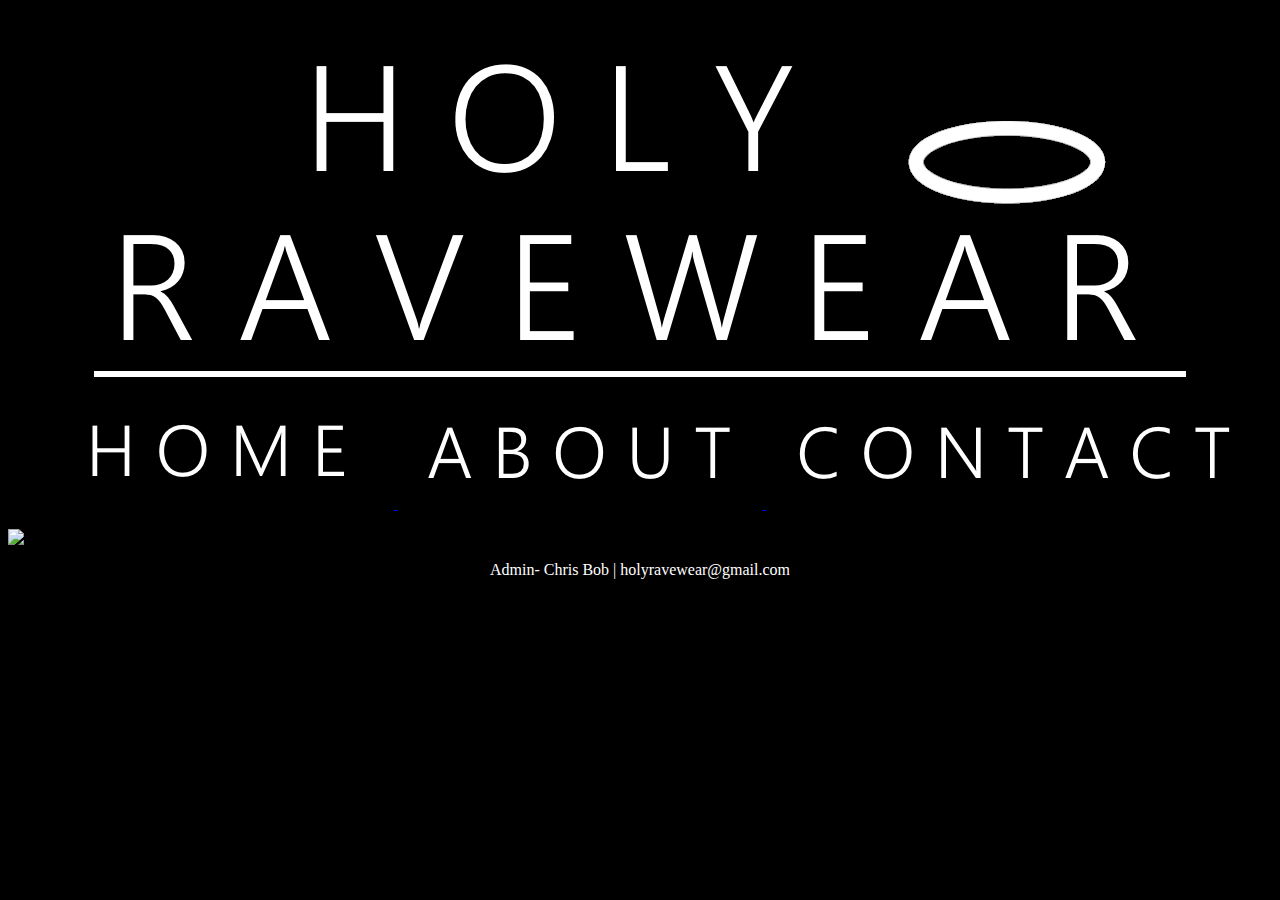
==== index.html @ d7bfdeef "Update index.html" ====
<html>
<head>
<link rel="icon" type="image/x-icon" href="fi.ico">
<title>Holy Ravewear</title>
<link rel="stylesheet"  type="text/css" href="mystyle.css">
</head>
<body bgcolor="black">
<center><img class="banner"><image src="banner.png" /></center>
<ul>
	<center>
    <a href="https://holyrave.com"><img class="home"><img src="home.png">
    <href="https://holyrave.com/about.html"><img class="about"><img src="about.png">
    <href="https://holyrave.com/contact.html"><img class="contact"><img src="contact.png">
	</a>
	</center>
   </ul>
<image src="sale.png" />
  <center><footer><p><font color="white">Admin- Chris Bob | holyravewear@gmail.com</dt></footer></p></center>
</body>
</html>
---- mystyle.css ----
.banner

img, object{
	max-height:100%;
	max-width:100%;
}
.home

{float: home; }

.about

{float: about; }

.contact

{float: contact; }
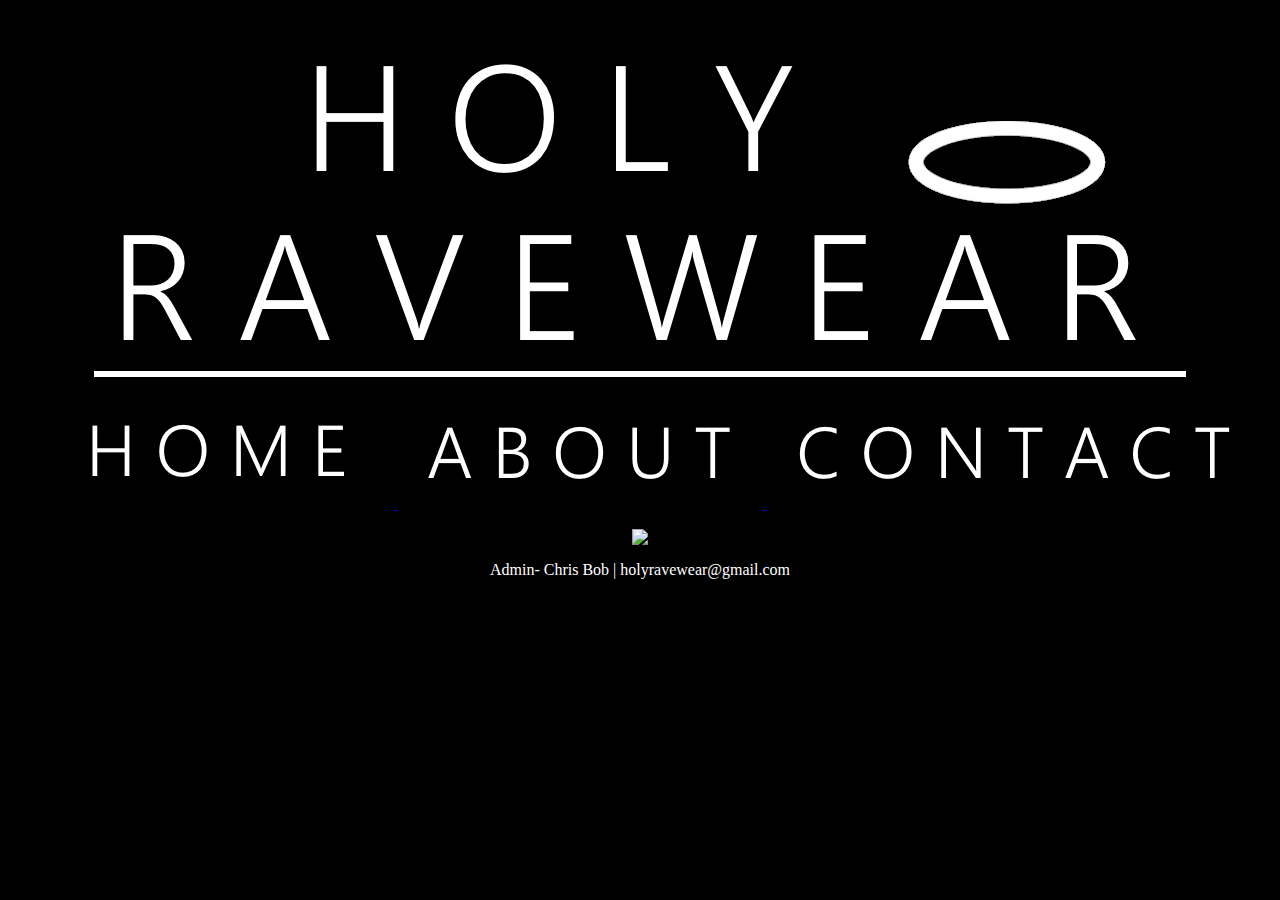
==== commit 5124cf1b: "Update index.html" ====
--- a/index.html
+++ b/index.html
@@ -8,13 +8,12 @@
 <center><img class="banner"><image src="banner.png" /></center>
 <ul>
 	<center>
-    <a href="https://holyrave.com"><img class="home"><img src="home.png">
-    <href="https://holyrave.com/about.html"><img class="about"><img src="about.png">
-    <href="https://holyrave.com/contact.html"><img class="contact"><img src="contact.png">
-	</a>
+		<a href="https://holyrave.com"><img class="home"><img src="home.png"> </a>
+		<a href="https://holyrave.com/about.html"><img class="about"><img src="about.png"> </a>
+		<a href="https://holyrave.com/contact.html"><img class="contact"><img src="contact.png"> </a>
 	</center>
    </ul>
-<image src="sale.png" />
+	<center><image src="sale.png" /></center>
   <center><footer><p><font color="white">Admin- Chris Bob | holyravewear@gmail.com</dt></footer></p></center>
 </body>
 </html>
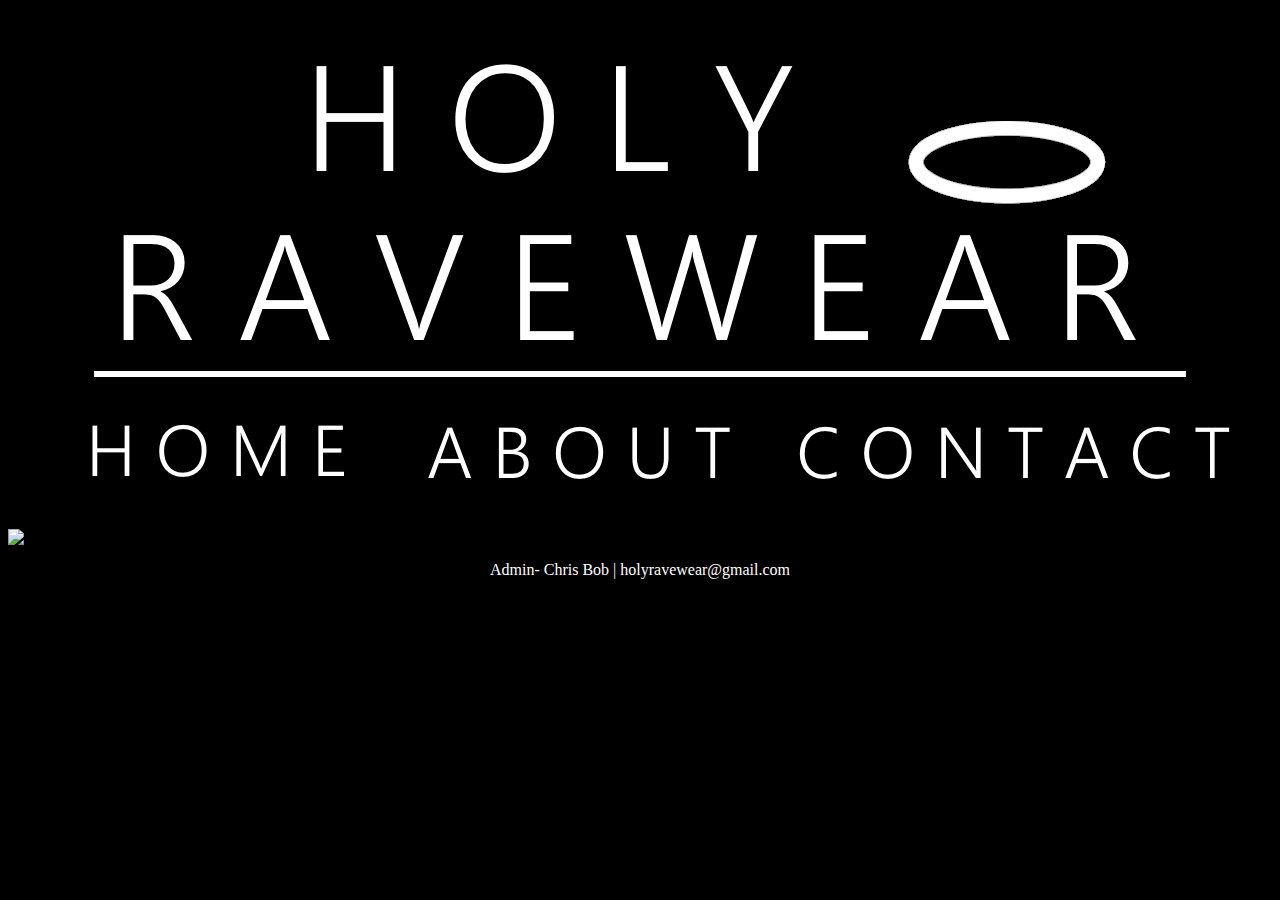
==== commit d6904b76: "Update index.html" ====
--- a/index.html
+++ b/index.html
@@ -5,15 +5,15 @@
 <link rel="stylesheet"  type="text/css" href="mystyle.css">
 </head>
 <body bgcolor="black">
-<center><img class="banner"><image src="banner.png" /></center>
+<center><img class="banner" src="banner.png" /></center>
 <ul>
 	<center>
-		<a href="https://holyrave.com"><img class="home"><img src="home.png"> </a>
-		<a href="https://holyrave.com/about.html"><img class="about"><img src="about.png"> </a>
-		<a href="https://holyrave.com/contact.html"><img class="contact"><img src="contact.png"> </a>
+    <a href="https://holyrave.com"><img class="home" src="home.png"></a>
+    <a href="https://holyrave.com/about.html"><img class="about" src="about.png"></a>
+    <a href="https://holyrave.com/contact.html"><img class="contact" src="contact.png"></a>
 	</center>
    </ul>
-	<center><image src="sale.png" /></center>
+<image src="sale.png" />
   <center><footer><p><font color="white">Admin- Chris Bob | holyravewear@gmail.com</dt></footer></p></center>
 </body>
 </html>
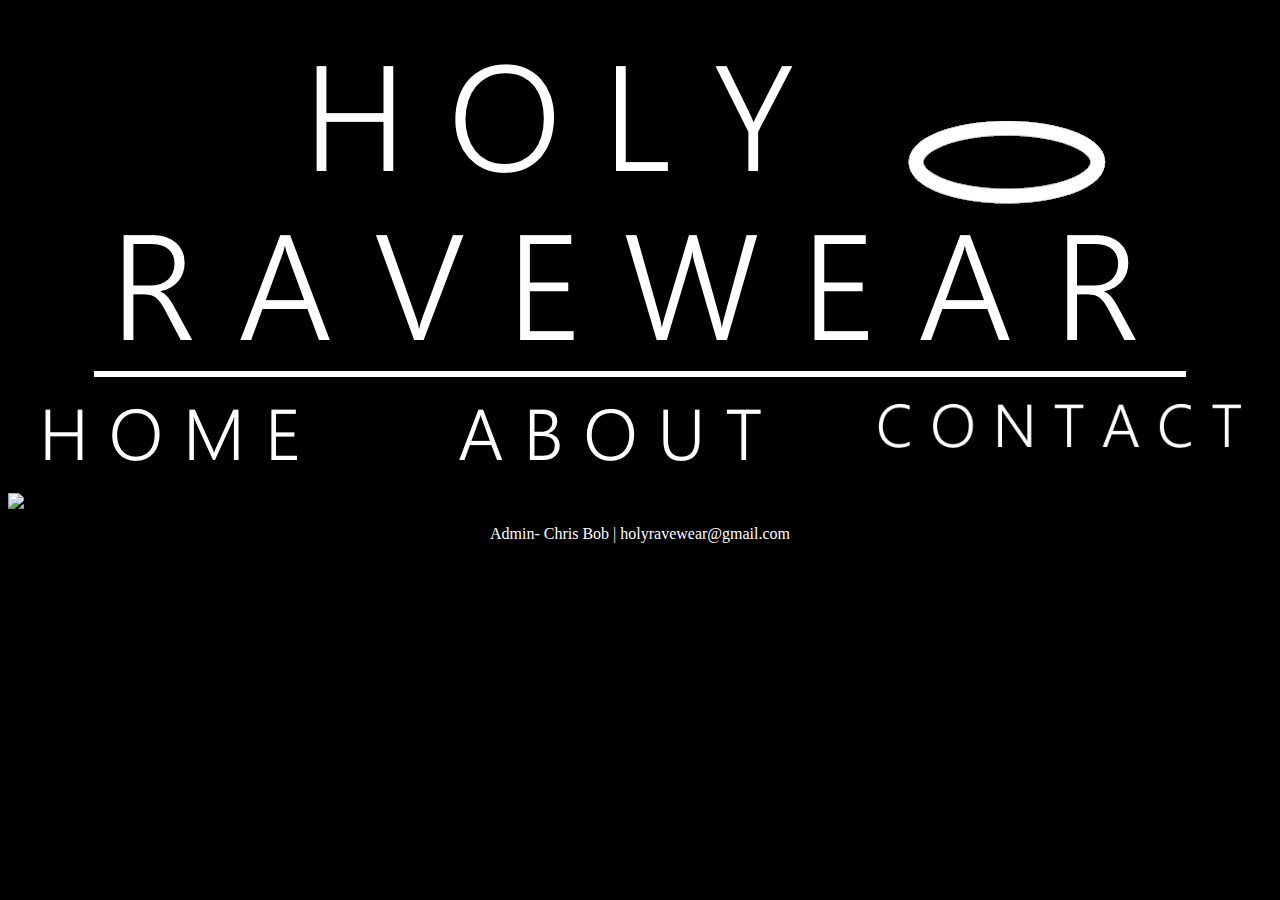
==== commit 3af7455e: "Update index.html" ====
--- a/index.html
+++ b/index.html
@@ -5,14 +5,18 @@
 <link rel="stylesheet"  type="text/css" href="mystyle.css">
 </head>
 <body bgcolor="black">
-<center><img class="banner" src="banner.png" /></center>
-<ul>
-	<center>
-    <a href="https://holyrave.com"><img class="home" src="home.png"></a>
-    <a href="https://holyrave.com/about.html"><img class="about" src="about.png"></a>
-    <a href="https://holyrave.com/contact.html"><img class="contact" src="contact.png"></a>
-	</center>
-   </ul>
+<img class="banner" src="banner.png" />
+<div class="row">
+<div class="column">
+    <a href="https://holyrave.com"><img alt="home" src="home.png"></a>
+</div>
+<div class="column">
+    <a href="https://holyrave.com/about"><img alt="about" src="about.png"></a>
+</div>
+<div class="column">
+    <a href="https://holyrave.com/contact"><img alt="contacts" src="contact.png"></a>
+</div>
+</div>
 <image src="sale.png" />
   <center><footer><p><font color="white">Admin- Chris Bob | holyravewear@gmail.com</dt></footer></p></center>
 </body>
--- a/mystyle.css
+++ b/mystyle.css
@@ -1,17 +1,28 @@
-.banner
+img, object{
+	max-height:100%;
+	max-width:100%;
+}
+
+.banner {
+  display: block;
+  margin-left: auto;
+  margin-right: auto;
+}
+
+.column {
+  float: left;
+  width: 33.33%;
+}
+
+.row::after {
+  content: "";
+  clear: both;
+  display: table;
+}
+
+.sale
 
 img, object{
 	max-height:100%;
 	max-width:100%;
 }
-.home
-
-{float: home; }
-
-.about
-
-{float: about; }
-
-.contact
-
-{float: contact; }
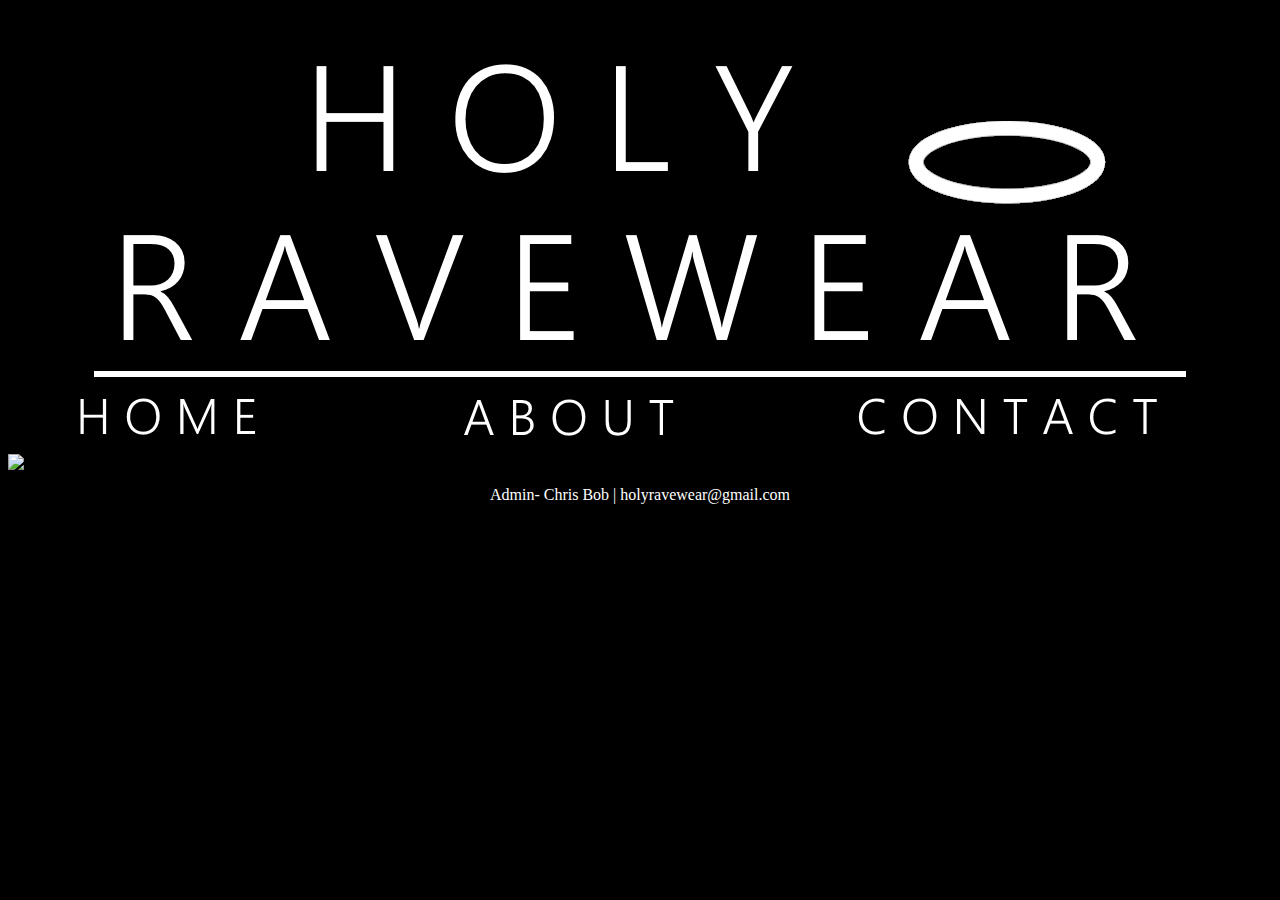
==== commit 8d02e0f0: "Update index.html" ====
--- a/index.html
+++ b/index.html
@@ -8,13 +8,13 @@
 <img class="banner" src="banner.png" />
 <div class="row">
 <div class="column">
-    <a href="https://holyrave.com"><img alt="home" src="home.png"></a>
+    <a href="https://holyrave.com"><img alt="home" src="link_home.png"></a>
 </div>
 <div class="column">
-    <a href="https://holyrave.com/about"><img alt="about" src="about.png"></a>
+    <a href="https://holyrave.com/about"><img alt="about" src="link_about.png"></a>
 </div>
 <div class="column">
-    <a href="https://holyrave.com/contact"><img alt="contacts" src="contact.png"></a>
+    <a href="https://holyrave.com/contact"><img alt="contacts" src="link_contact.png"></a>
 </div>
 </div>
 <image src="sale.png" />
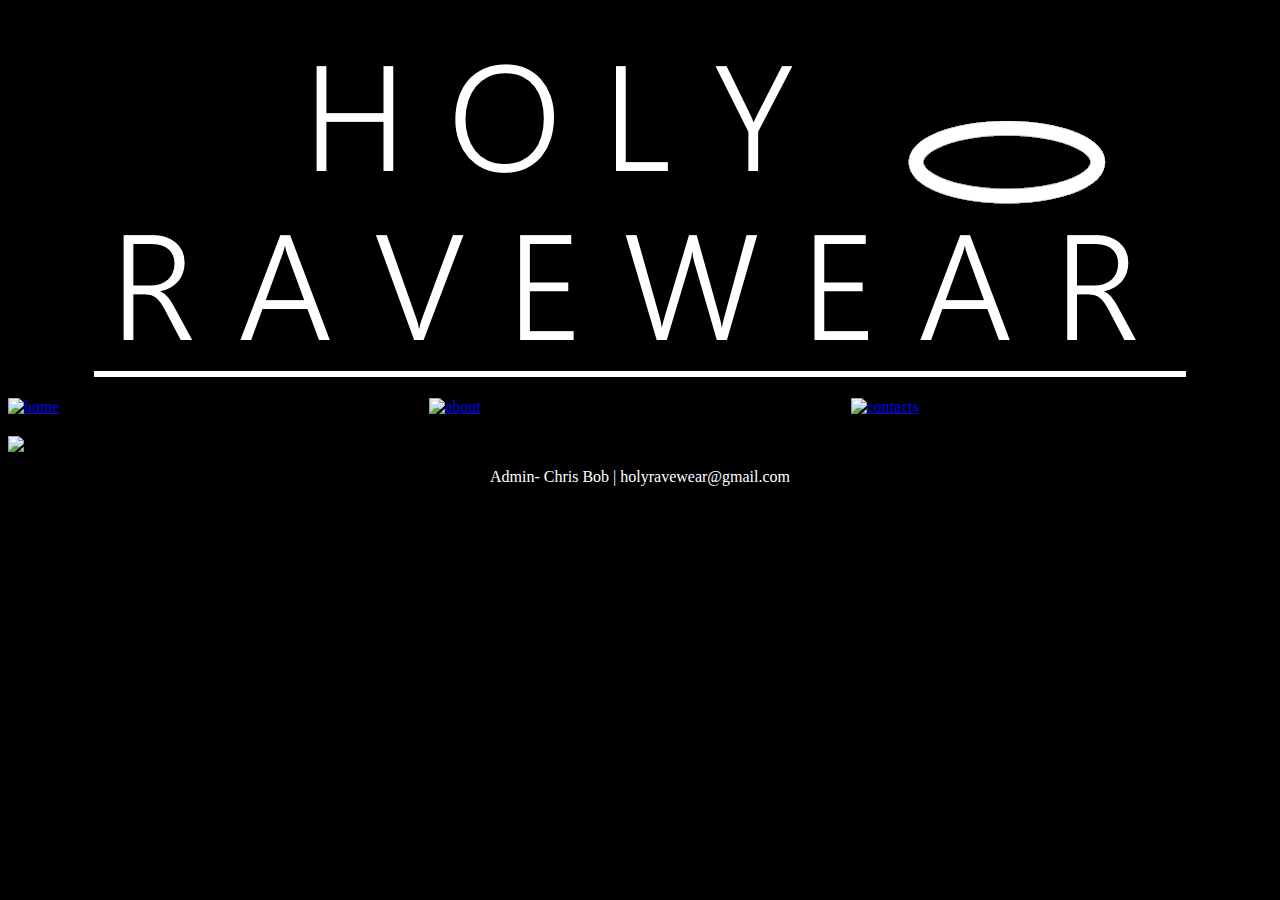
==== commit 6188f44f: "Update index.html" ====
--- a/index.html
+++ b/index.html
@@ -8,13 +8,13 @@
 <img class="banner" src="banner.png" />
 <div class="row">
 <div class="column">
-    <a href="https://holyrave.com"><img alt="home" src="link_home.png"></a>
+    <a href="https://holyrave.com"><img alt="home" src="home_link.png"></a>
 </div>
 <div class="column">
-    <a href="https://holyrave.com/about"><img alt="about" src="link_about.png"></a>
+    <a href="https://holyrave.com/about"><img alt="about" src="about_link.png"></a>
 </div>
 <div class="column">
-    <a href="https://holyrave.com/contact"><img alt="contacts" src="link_contact.png"></a>
+    <a href="https://holyrave.com/contact"><img alt="contacts" src="contact_link.png"></a>
 </div>
 </div>
 <image src="sale.png" />
--- a/mystyle.css
+++ b/mystyle.css
@@ -9,6 +9,12 @@
   margin-right: auto;
 }
 
+.column::before {
+  content: "";
+  clear: both;
+  display: table;
+  padding: 10px;
+}
 .column {
   float: left;
   width: 33.33%;
@@ -18,6 +24,7 @@
   content: "";
   clear: both;
   display: table;
+  padding: 10px;
 }
 
 .sale
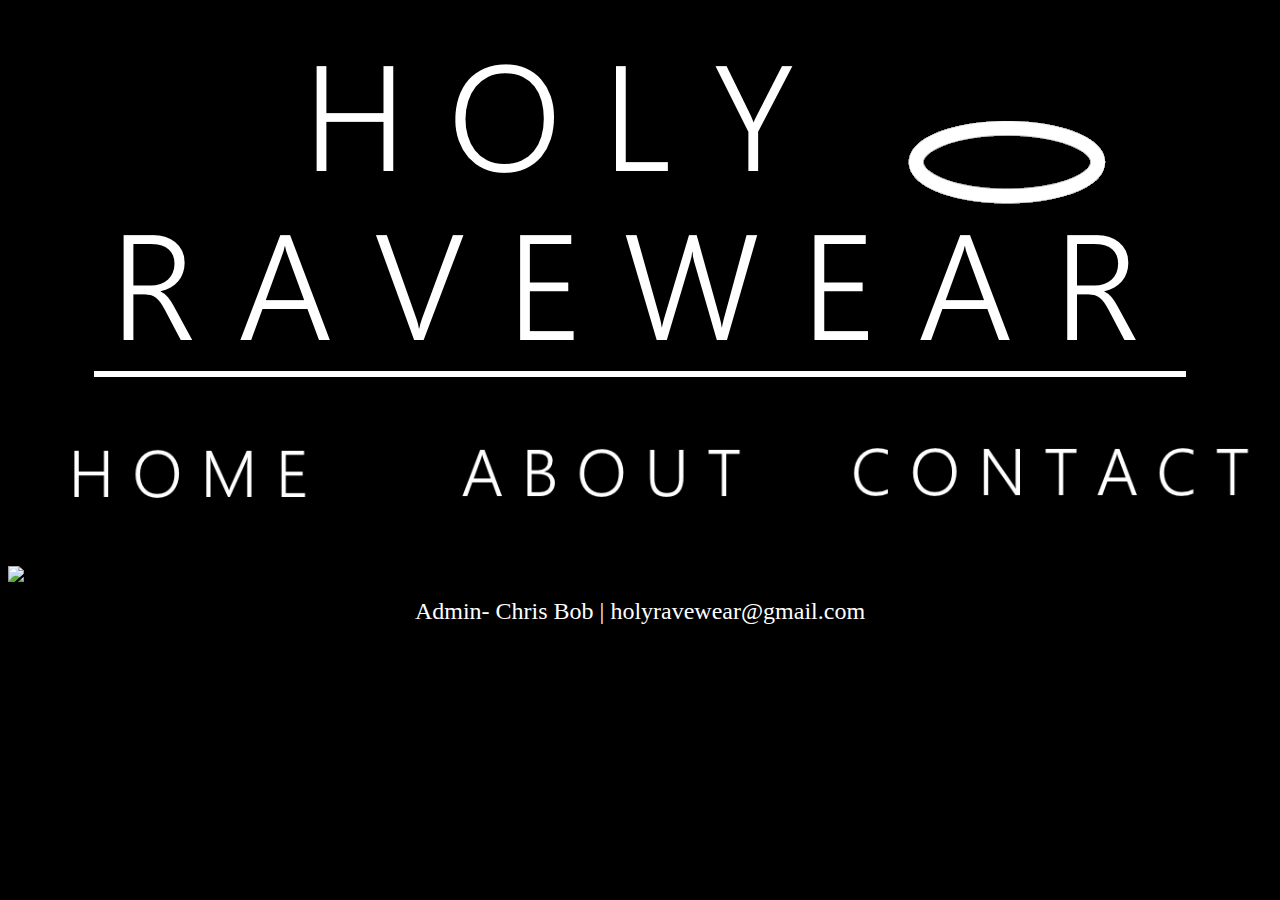
==== commit eb9ebd8c: "Update index.html" ====
--- a/index.html
+++ b/index.html
@@ -18,6 +18,6 @@
 </div>
 </div>
 <image src="sale.png" />
-  <center><footer><p><font color="white">Admin- Chris Bob | holyravewear@gmail.com</dt></footer></p></center>
+  <center><footer><p><font size="+2" color="white">Admin- Chris Bob | holyravewear@gmail.com</dt></footer></p></center>
 </body>
 </html>
